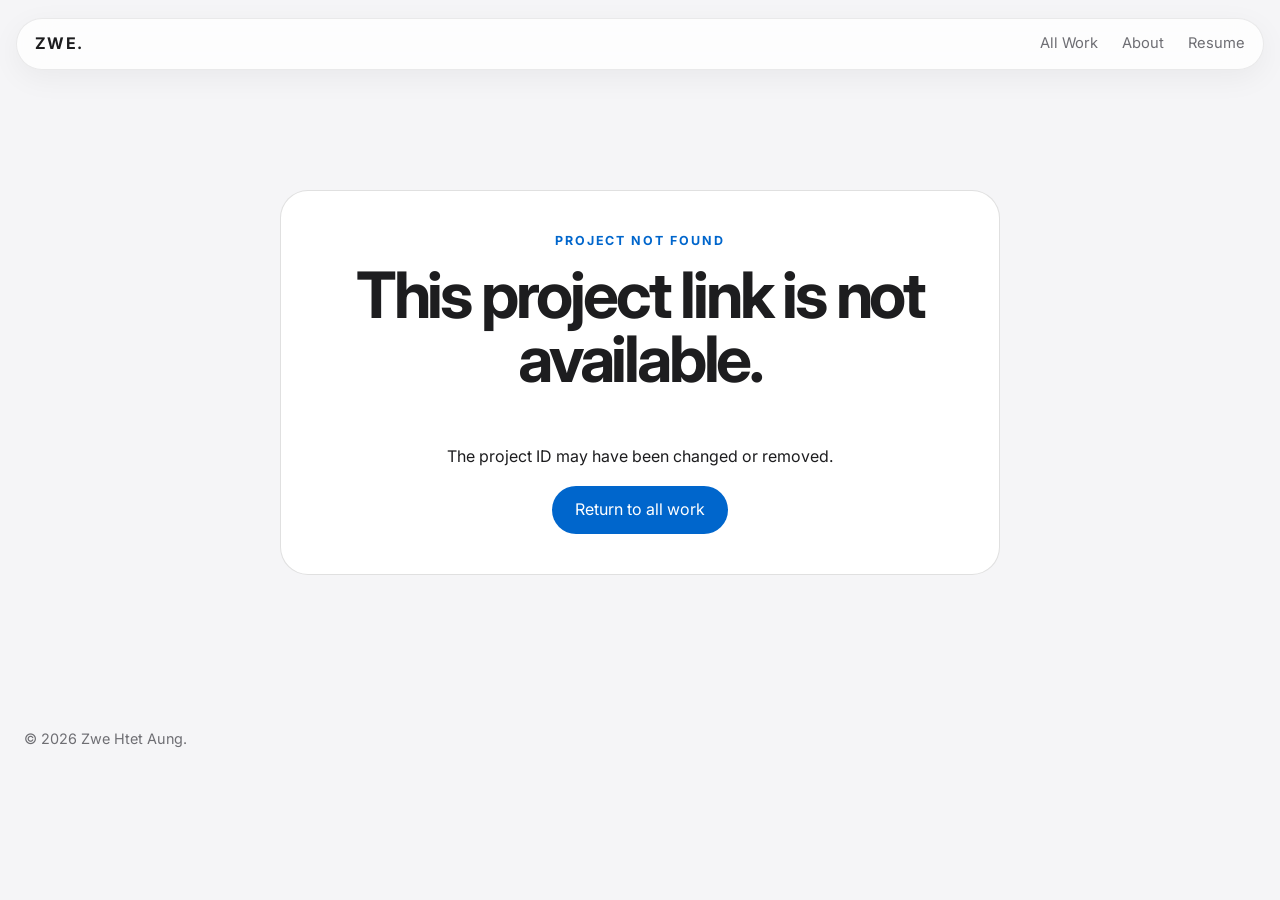
==== project.html @ 29a83908 "Polish portfolio motion and prepare GitHub Pages" ====
<!DOCTYPE html>
<html lang="en">
<head>
  <meta charset="UTF-8">
  <meta name="viewport" content="width=device-width, initial-scale=1.0">
  <meta name="description" content="Project case study by Zwe Htet Aung.">
  <title>Project | Zwe Htet Aung</title>
  <link rel="preconnect" href="https://fonts.googleapis.com">
  <link rel="preconnect" href="https://fonts.gstatic.com" crossorigin>
  <link href="https://fonts.googleapis.com/css2?family=Inter:wght@400;500;600;700&display=swap" rel="stylesheet">
  <link rel="stylesheet" href="styles.css">
  <link rel="stylesheet" href="motion.css">
  <link rel="icon" href="favicon.svg" type="image/svg+xml">
  <meta name="theme-color" content="#f5f5f7">
  <script src="projects.js" defer></script>
  <script src="project.js" defer></script>
  <script src="animations.js" defer></script>
</head>
<body class="page-enter">
  <a class="skip-link" href="#project-page">Skip to content</a>
  <header class="site-header">
    <a class="logo" href="index.html">ZWE.</a>
    <nav aria-label="Project navigation">
      <a href="index.html#work">All Work</a>
      <a href="index.html#about">About</a>
      <a href="assets/documents/Zwe-Htet-Aung-CV.pdf">Resume</a>
    </nav>
  </header>

  <main id="project-page">
    <section class="project-loading">
      <p>Loading project…</p>
      <noscript><p class="no-script">Please enable JavaScript to read this case study, or <a href="index.html">return to the portfolio</a>.</p></noscript>
    </section>
  </main>

  <dialog id="lightbox">
    <button class="lightbox-close" aria-label="Close image">×</button>
    <button class="lightbox-arrow previous" aria-label="Previous image">‹</button>
    <img id="lightbox-image" alt="">
    <button class="lightbox-arrow next" aria-label="Next image">›</button>
    <p id="lightbox-caption"></p>
  </dialog>

  <footer>
    <p>© <span id="year"></span> Zwe Htet Aung.</p>
  </footer>
</body>
</html>
---- styles.css ----
:root {
  --background: #050505;
  --surface: #101012;
  --surface-soft: #171719;
  --text: #f5f5f7;
  --muted: #a1a1a6;
  --line: rgba(255,255,255,.12);
  --accent: #2997ff;
  --max-width: 1180px;
  --radius: 28px;
}

* { box-sizing: border-box; }

html {
  scroll-behavior: smooth;
  color-scheme: dark;
}

body {
  margin: 0;
  background:
    radial-gradient(circle at 50% -10%, rgba(41,151,255,.16), transparent 34rem),
    var(--background);
  color: var(--text);
  font-family: Inter, -apple-system, BlinkMacSystemFont, "Segoe UI", sans-serif;
  line-height: 1.6;
}

a { color: inherit; text-decoration: none; }
img, video { display: block; width: 100%; }
button { font: inherit; }
strong { color: var(--text); }

.site-header {
  position: sticky;
  top: 0;
  z-index: 20;
  display: flex;
  justify-content: space-between;
  align-items: center;
  width: min(calc(100% - 40px), var(--max-width));
  margin: 18px auto 0;
  padding: 12px 18px;
  border: 1px solid var(--line);
  border-radius: 999px;
  background: rgba(12,12,14,.74);
  backdrop-filter: blur(18px);
}

.logo { font-weight: 700; letter-spacing: .08em; }
nav { display: flex; gap: 24px; }
nav a { color: var(--muted); font-size: .92rem; }
nav a:hover { color: var(--text); }

main, footer {
  width: min(calc(100% - 40px), var(--max-width));
  margin-inline: auto;
}

.hero {
  min-height: 88vh;
  display: grid;
  align-content: center;
  max-width: 1080px;
  padding: 80px 0;
}

.eyebrow {
  color: var(--accent);
  font-size: .78rem;
  font-weight: 700;
  letter-spacing: .16em;
}

h1, h2, h3, p { margin-top: 0; }

h1 {
  max-width: 1080px;
  margin-bottom: 28px;
  font-size: clamp(3rem, 8vw, 7.3rem);
  line-height: .94;
  letter-spacing: -.065em;
}

h2 {
  font-size: clamp(2.2rem, 5vw, 4.7rem);
  line-height: 1;
  letter-spacing: -.05em;
}

h3 {
  font-size: clamp(1.4rem, 2.5vw, 2rem);
  line-height: 1.15;
  letter-spacing: -.03em;
}

.hero-copy {
  max-width: 760px;
  color: var(--muted);
  font-size: clamp(1.05rem, 2vw, 1.35rem);
}

.hero-actions {
  display: flex;
  flex-wrap: wrap;
  gap: 12px;
  margin-top: 22px;
}

.button {
  display: inline-flex;
  justify-content: center;
  align-items: center;
  min-height: 48px;
  padding: 0 22px;
  border: 1px solid var(--line);
  border-radius: 999px;
  transition: transform .2s ease, background .2s ease;
}

.button:hover { transform: translateY(-2px); }
.primary { background: var(--accent); color: white; border-color: transparent; }
.secondary { background: rgba(255,255,255,.06); }

.section {
  padding: 110px 0;
  border-top: 1px solid var(--line);
}

.section-heading {
  max-width: 780px;
  margin-bottom: 40px;
}

.filter-bar {
  display: flex;
  flex-wrap: wrap;
  gap: 10px;
  margin-bottom: 28px;
}

.filter-button {
  padding: 9px 15px;
  color: var(--muted);
  border: 1px solid var(--line);
  border-radius: 999px;
  background: transparent;
  cursor: pointer;
}

.filter-button.active {
  color: white;
  background: var(--surface-soft);
}

.project-grid {
  display: grid;
  grid-template-columns: repeat(12, 1fr);
  gap: 20px;
}

.project-card {
  grid-column: span 6;
  overflow: hidden;
  border: 1px solid var(--line);
  border-radius: var(--radius);
  background: var(--surface);
  transition: transform .25s ease, border-color .25s ease;
}

.project-card:hover {
  transform: translateY(-6px);
  border-color: rgba(255,255,255,.3);
}

.project-card:nth-child(3n + 1) { grid-column: span 7; }
.project-card:nth-child(3n + 2) { grid-column: span 5; }

.card-image {
  aspect-ratio: 16 / 10;
  object-fit: cover;
  background: linear-gradient(135deg, #1f2835, #090a0c);
}

.card-content { padding: 24px; }
.card-meta { color: var(--accent); font-size: .78rem; font-weight: 600; }
.card-content h3 { margin: 6px 0 8px; }
.card-content p { color: var(--muted); margin-bottom: 0; }

.about {
  display: grid;
  grid-template-columns: 1fr 1fr;
  gap: 70px;
}

.about > p { color: var(--muted); font-size: 1.25rem; }
.contact { text-align: center; }
.contact h2 { max-width: 820px; margin-inline: auto; }
footer { padding: 32px 0 50px; color: var(--muted); font-size: .9rem; }

/* Project detail page */

.project-hero {
  min-height: 78vh;
  display: grid;
  align-content: end;
  padding: 90px 0 55px;
}

.project-hero h1 {
  max-width: 1000px;
  margin-bottom: 18px;
}

.project-subtitle {
  max-width: 760px;
  color: var(--muted);
  font-size: clamp(1.05rem, 2vw, 1.35rem);
}

.project-cover {
  width: 100%;
  max-height: 760px;
  object-fit: cover;
  border-radius: var(--radius);
  background: var(--surface);
}

.project-meta-grid {
  display: grid;
  grid-template-columns: repeat(4, 1fr);
  gap: 16px;
  padding: 32px 0 90px;
}

.meta-card {
  padding: 22px;
  border: 1px solid var(--line);
  border-radius: 20px;
  background: var(--surface);
}

.meta-label {
  display: block;
  margin-bottom: 7px;
  color: var(--muted);
  font-size: .78rem;
  text-transform: uppercase;
  letter-spacing: .1em;
}

.case-section {
  padding: 95px 0;
  border-top: 1px solid var(--line);
}

.two-column {
  display: grid;
  grid-template-columns: .8fr 1.2fr;
  gap: 80px;
}

.two-column .content {
  color: var(--muted);
  font-size: 1.15rem;
}

.contribution-list {
  display: grid;
  gap: 12px;
  padding: 0;
  list-style: none;
}

.contribution-list li {
  padding: 17px 18px;
  border: 1px solid var(--line);
  border-radius: 16px;
  background: var(--surface);
}

.story-grid {
  display: grid;
  grid-template-columns: repeat(3, 1fr);
  gap: 18px;
}

.story-card {
  padding: 25px;
  border: 1px solid var(--line);
  border-radius: 22px;
  background: var(--surface);
}

.story-card p { color: var(--muted); margin-bottom: 0; }

.gallery-grid {
  display: grid;
  grid-template-columns: repeat(3, minmax(0, 1fr));
  gap: 20px;
}

.gallery-item {
  position: relative;
  overflow: hidden;
  min-width: 0;
  padding: 0;
  border: 1px solid var(--line);
  border-radius: 22px;
  background: var(--surface);
  cursor: zoom-in;
  aspect-ratio: 4 / 3;
  text-align: left;
  box-shadow: 0 10px 28px rgba(0, 0, 0, .08);
}

.gallery-item::after {
  content: "";
  position: absolute;
  inset: 35% 0 0;
  background: linear-gradient(to bottom, transparent, rgba(0, 0, 0, .82));
  pointer-events: none;
}

.gallery-item img {
  width: 100%;
  height: 100%;
  object-fit: cover;
  transition: transform .45s ease, filter .45s ease;
}

.gallery-item:hover img {
  transform: scale(1.045);
  filter: saturate(1.05);
}

.gallery-caption {
  position: absolute;
  z-index: 2;
  left: 18px;
  right: 18px;
  bottom: 17px;
  color: #fff;
  font-size: 1rem;
  font-weight: 650;
  line-height: 1.3;
  text-align: left;
  text-shadow: 0 2px 14px rgba(0, 0, 0, .42);
}

.gallery-highlight {
  display: block;
  width: fit-content;
  margin-bottom: 7px;
  padding: 5px 9px;
  border-radius: 999px;
  background: rgba(255, 255, 255, .92);
  color: #111;
  font-size: .68rem;
  font-weight: 750;
  letter-spacing: .08em;
  text-transform: uppercase;
  text-shadow: none;
}

.video-grid {
  display: grid;
  grid-template-columns: repeat(2, 1fr);
  gap: 22px;
}

.video-card {
  overflow: hidden;
  border: 1px solid var(--line);
  border-radius: 22px;
  background: var(--surface);
}

.video-card video {
  aspect-ratio: 16 / 9;
  background: black;
}

.video-info { padding: 18px; }
.video-info p { color: var(--muted); margin-bottom: 0; }

.next-project {
  display: block;
  padding: 38px;
  border: 1px solid var(--line);
  border-radius: var(--radius);
  background: var(--surface);
  transition: transform .2s ease;
}

.next-project:hover { transform: translateY(-4px); }
.next-project p { color: var(--muted); margin-bottom: 8px; }

.project-loading {
  min-height: 75vh;
  display: grid;
  place-items: center;
  color: var(--muted);
}

#lightbox {
  width: min(calc(100% - 30px), 1200px);
  max-height: 94vh;
  padding: 0;
  color: var(--text);
  border: 1px solid var(--line);
  border-radius: 24px;
  background: #08080a;
}

#lightbox::backdrop {
  background: rgba(0,0,0,.9);
  backdrop-filter: blur(8px);
}

#lightbox-image {
  max-height: 82vh;
  object-fit: contain;
}

.lightbox-close,
.lightbox-arrow {
  position: absolute;
  z-index: 3;
  color: white;
  border: 1px solid var(--line);
  background: rgba(15,15,17,.8);
  cursor: pointer;
}

.lightbox-close {
  top: 14px;
  right: 14px;
  width: 43px;
  height: 43px;
  border-radius: 50%;
}

.lightbox-arrow {
  top: 50%;
  width: 46px;
  height: 60px;
  transform: translateY(-50%);
  border-radius: 15px;
  font-size: 2rem;
}

.lightbox-arrow.previous { left: 14px; }
.lightbox-arrow.next { right: 14px; }

#lightbox-caption {
  padding: 14px 20px;
  color: var(--muted);
  text-align: center;
  margin-bottom: 0;
}

.error-panel {
  margin: 120px auto;
  max-width: 720px;
  padding: 40px;
  text-align: center;
  border: 1px solid var(--line);
  border-radius: var(--radius);
  background: var(--surface);
}

@media (max-width: 800px) {
  nav { gap: 14px; }
  nav a:nth-child(2) { display: none; }

  .project-card,
  .project-card:nth-child(3n + 1),
  .project-card:nth-child(3n + 2),
  .gallery-item,
  .gallery-item:nth-child(3n + 1),
  .gallery-item:nth-child(3n + 2) {
    grid-column: 1 / -1;
  }

  .about,
  .two-column,
  .video-grid {
    grid-template-columns: 1fr;
    gap: 25px;
  }

  .gallery-grid {
    grid-template-columns: repeat(2, minmax(0, 1fr));
  }

  .project-meta-grid {
    grid-template-columns: repeat(2, 1fr);
  }

  .story-grid {
    grid-template-columns: 1fr;
  }

  .section,
  .case-section {
    padding: 75px 0;
  }
}

@media (max-width: 520px) {
  main, footer {
    width: min(calc(100% - 24px), var(--max-width));
  }

  .site-header {
    width: calc(100% - 24px);
  }

  nav a:nth-child(3) { display: none; }

  h1 { font-size: clamp(3rem, 15vw, 5rem); }

  .project-meta-grid {
    grid-template-columns: 1fr;
  }

  .gallery-grid {
    grid-template-columns: 1fr;
  }
}

@media (prefers-reduced-motion: reduce) {
  * {
    scroll-behavior: auto !important;
    transition: none !important;
  }
}


/* Version 3 — motion, depth and unfinished-media states */
body.page-enter {
  opacity: 0;
  transform: translateY(8px);
}

body.page-enter.page-ready {
  opacity: 1;
  transform: none;
  transition: opacity .55s ease, transform .55s cubic-bezier(.22,1,.36,1);
}

body.page-leave {
  opacity: 0;
  transform: translateY(-6px);
  transition: opacity .22s ease, transform .22s ease;
}

.reveal-ready {
  opacity: 0;
  transform: translateY(34px);
  transition:
    opacity .75s ease,
    transform .85s cubic-bezier(.22,1,.36,1);
}

.reveal-ready.is-visible {
  opacity: 1;
  transform: none;
}

.reveal-stagger > * {
  opacity: 0;
  transform: translateY(26px);
  transition:
    opacity .65s ease,
    transform .75s cubic-bezier(.22,1,.36,1);
}

.reveal-stagger.is-visible > * {
  opacity: 1;
  transform: none;
}

.reveal-stagger.is-visible > *:nth-child(2) { transition-delay: .07s; }
.reveal-stagger.is-visible > *:nth-child(3) { transition-delay: .14s; }
.reveal-stagger.is-visible > *:nth-child(4) { transition-delay: .21s; }
.reveal-stagger.is-visible > *:nth-child(5) { transition-delay: .28s; }
.reveal-stagger.is-visible > *:nth-child(6) { transition-delay: .35s; }

.project-card.tilt-card {
  --rotate-x: 0deg;
  --rotate-y: 0deg;
  transform: perspective(1100px) rotateX(var(--rotate-x)) rotateY(var(--rotate-y));
  transform-style: preserve-3d;
  will-change: transform;
}

.project-card.tilt-card:hover {
  transform: perspective(1100px) translateY(-7px) rotateX(var(--rotate-x)) rotateY(var(--rotate-y));
}

.project-card .card-content {
  transform: translateZ(18px);
}

.card-media {
  position: relative;
  min-height: 220px;
  overflow: hidden;
  background:
    radial-gradient(circle at 25% 20%, rgba(41,151,255,.22), transparent 38%),
    linear-gradient(135deg, #1b1e24, #0b0b0d);
}

.card-media::after,
.gallery-item.missing-media::after,
.project-page-media-placeholder::after {
  content: attr(data-placeholder);
  position: absolute;
  inset: 0;
  display: grid;
  place-items: center;
  padding: 20px;
  color: var(--muted);
  font-size: .86rem;
  letter-spacing: .08em;
  text-transform: uppercase;
}

.card-media:not(.missing-media)::after { display: none; }
.card-media.missing-media::before {
  content: "ZWE.";
  position: absolute;
  left: 24px;
  bottom: 18px;
  color: rgba(255,255,255,.18);
  font-size: 2rem;
  font-weight: 700;
  letter-spacing: .08em;
}

.gallery-item { position: relative; min-height: 240px; }
.gallery-item.missing-media::after { content: "Project media coming soon"; }
.gallery-item.missing-media .gallery-caption { position: absolute; bottom: 0; z-index: 2; }

.project-cover {
  min-height: 420px;
  background:
    radial-gradient(circle at 35% 30%, rgba(41,151,255,.2), transparent 35%),
    linear-gradient(135deg, #1b1e24, #09090b);
}

.site-header {
  transition: background .25s ease, border-color .25s ease, transform .25s ease;
}

.site-header:hover {
  background: rgba(18,18,21,.88);
  border-color: rgba(255,255,255,.2);
}

.button {
  position: relative;
  overflow: hidden;
}

.button::after {
  content: "";
  position: absolute;
  inset: 0;
  background: linear-gradient(105deg, transparent 20%, rgba(255,255,255,.18), transparent 80%);
  transform: translateX(-130%);
  transition: transform .65s ease;
}

.button:hover::after { transform: translateX(130%); }

@media (prefers-reduced-motion: reduce) {
  body.page-enter,
  body.page-enter.page-ready,
  body.page-leave,
  .reveal-ready,
  .reveal-stagger > * {
    opacity: 1 !important;
    transform: none !important;
    transition: none !important;
  }
}

/* ===== Version 4: white editorial theme and edge-to-edge project rail ===== */
:root {
  --background: #f5f5f7;
  --surface: #ffffff;
  --surface-soft: #ececf0;
  --text: #1d1d1f;
  --muted: #6e6e73;
  --line: rgba(0, 0, 0, .12);
  --accent: #0066cc;
  --shadow: 0 18px 55px rgba(0, 0, 0, .10);
  --max-width: 1280px;
}

html { color-scheme: light; }

body {
  background: var(--background);
  color: var(--text);
}

strong { color: var(--text); }

.site-header {
  width: min(calc(100% - 32px), 1440px);
  border-color: rgba(0,0,0,.08);
  background: rgba(255,255,255,.78);
  box-shadow: 0 8px 30px rgba(0,0,0,.05);
}

nav a { color: var(--muted); }
nav a:hover { color: var(--text); }

main, footer { width: min(calc(100% - 48px), var(--max-width)); }

.hero-split {
  max-width: none;
  grid-template-columns: minmax(0, 1.45fr) minmax(280px, .55fr);
  align-items: center;
  gap: clamp(40px, 7vw, 110px);
  min-height: 84vh;
}

.hero-content h1 {
  max-width: 920px;
  font-size: clamp(3.3rem, 7vw, 7.7rem);
}

.portrait-card {
  position: relative;
  min-height: 560px;
  overflow: hidden;
  border-radius: 34px;
  background: linear-gradient(145deg, #e1e1e6, #fafafa);
  box-shadow: var(--shadow);
}

.portrait-card img {
  width: 100%;
  height: 100%;
  min-height: 560px;
  object-fit: cover;
}

.portrait-card.missing-media::before {
  content: "YOUR PHOTO";
  position: absolute;
  inset: 0;
  display: grid;
  place-items: center;
  color: #98989d;
  font-size: .8rem;
  font-weight: 700;
  letter-spacing: .18em;
}

.portrait-label {
  position: absolute;
  left: 18px;
  right: 18px;
  bottom: 18px;
  display: grid;
  padding: 16px 18px;
  border: 1px solid rgba(255,255,255,.55);
  border-radius: 18px;
  color: #fff;
  background: rgba(25,25,27,.48);
  backdrop-filter: blur(18px);
}

.portrait-label span { color: rgba(255,255,255,.76); font-size: .88rem; }

.button.secondary { background: #fff; }

#work {
  width: 100vw;
  margin-left: calc(50% - 50vw);
  padding-inline: clamp(18px, 3vw, 48px);
  overflow: hidden;
}

#work .section-heading,
#work .project-toolbar {
  width: min(100%, 1440px);
  margin-inline: auto;
}

.project-toolbar {
  display: flex;
  justify-content: space-between;
  align-items: flex-end;
  gap: 20px;
  margin-bottom: 26px;
}

.filter-bar { margin-bottom: 0; }

.filter-button {
  color: var(--muted);
  border-color: var(--line);
  background: rgba(255,255,255,.7);
}

.filter-button.active {
  color: #fff;
  background: var(--text);
}

.slider-controls { display: flex; gap: 8px; }
.slider-controls button {
  width: 46px;
  height: 46px;
  border: 1px solid var(--line);
  border-radius: 50%;
  color: var(--text);
  background: #fff;
  cursor: pointer;
  transition: transform .2s ease, background .2s ease;
}
.slider-controls button:hover { transform: scale(1.06); background: #ececf0; }

.project-rail {
  display: grid;
  grid-auto-flow: column;
  grid-auto-columns: clamp(310px, 31vw, 520px);
  gap: clamp(14px, 1.6vw, 26px);
  overflow-x: auto;
  overscroll-behavior-inline: contain;
  scroll-snap-type: inline mandatory;
  scrollbar-width: none;
  cursor: default;
  padding: 8px max(0px, calc((100vw - 1440px) / 2)) 50px;
}

.project-rail::-webkit-scrollbar { display: none; }

.project-card,
.project-card:nth-child(3n + 1),
.project-card:nth-child(3n + 2) {
  grid-column: auto;
  scroll-snap-align: start;
  border: 0;
  border-radius: 28px;
  background: #fff;
  box-shadow: 0 12px 35px rgba(0,0,0,.07);
  transform: none;
}

.project-card:hover {
  transform: translateY(-8px);
  border-color: transparent;
  box-shadow: 0 24px 60px rgba(0,0,0,.14);
}

.card-media { overflow: hidden; background: #e8e8ed; }
.card-image {
  aspect-ratio: 4 / 3;
  background: #e8e8ed;
  transition: transform .65s cubic-bezier(.2,.7,.2,1);
}

.project-card:hover .card-image { transform: scale(1.06) translateX(1.5%); }

.card-content { padding: 26px 26px 30px; }
.card-topline { display: flex; justify-content: space-between; gap: 16px; }
.card-number { color: #a1a1a6; font-size: .78rem; }
.card-content h3 { font-size: clamp(1.7rem, 2.4vw, 2.55rem); }
.card-link { display: inline-block; margin-top: 18px; color: var(--accent); font-weight: 600; }

.meta-card,
.story-card,
.contribution-list li,
.video-card,
.next-project,
.error-panel { background: #fff; }

.project-cover { background: #e8e8ed; }

#lightbox { background: #fff; color: var(--text); }
#lightbox::backdrop { background: rgba(245,245,247,.92); }
.lightbox-close, .lightbox-arrow { color: var(--text); background: rgba(255,255,255,.88); }

@media (max-width: 900px) {
  .hero-split { grid-template-columns: 1fr; padding-top: 95px; }
  .portrait-card, .portrait-card img { min-height: 500px; }
}

@media (max-width: 620px) {
  main, footer { width: min(calc(100% - 28px), var(--max-width)); }
  .site-header { width: calc(100% - 20px); }
  .project-toolbar { align-items: flex-start; flex-direction: column; }
  .slider-controls { display: none; }
  .project-rail { grid-auto-columns: 86vw; padding-left: 0; padding-right: 0; }
  .portrait-card, .portrait-card img { min-height: 430px; }
}

/* ===== Version 4.1: infinite auto-moving project carousel ===== */
.project-rail {
  overscroll-behavior-inline: contain;
  scrollbar-width: none;
}

.project-rail .project-card,
.project-rail .card-image {
  -webkit-user-drag: none;
  user-select: none;
}



/* ===== Version 4.2: centered peek layout, clickable cards and timer bar ===== */
.project-rail {
  /* Three card-widths fit across the viewport: half previous + two full + half next. */
  grid-auto-columns: calc((100vw - clamp(42px, 5vw, 82px)) / 3);
  scroll-snap-type: none;
  padding-inline: 0;
  touch-action: pan-y;
}


.carousel-progress {
  width: min(100%, 1440px);
  height: 3px;
  margin: 4px auto 0;
  overflow: hidden;
  border-radius: 999px;
  background: rgba(0, 0, 0, .10);
}

.carousel-progress span {
  display: block;
  width: 100%;
  height: 100%;
  border-radius: inherit;
  background: var(--text);
  transform: scaleX(0);
  transform-origin: left center;
}

.carousel-progress span.running {
  animation: carouselTimer 2400ms linear infinite;
}

@keyframes carouselTimer {
  from { transform: scaleX(0); }
  to { transform: scaleX(1); }
}

@media (max-width: 900px) {
  .project-rail {
    grid-auto-columns: 74vw;
  }
}

@media (max-width: 620px) {
  .project-rail {
    grid-auto-columns: 86vw;
  }

  .carousel-progress {
    margin-top: 2px;
  }
}

@media (prefers-reduced-motion: reduce) {
  .carousel-progress span.running {
    animation: none;
    transform: scaleX(1);
  }
}

/* ===== Version 4.3: reliable links, smaller cards, clean category results ===== */
.project-rail {
  grid-auto-columns: clamp(280px, 27vw, 430px);
}

.project-card .card-image {
  aspect-ratio: 16 / 11;
}

.card-content {
  padding: 21px 22px 24px;
}

.card-content h3 {
  font-size: clamp(1.45rem, 2vw, 2.1rem);
}

.card-content p {
  font-size: .94rem;
}

.project-rail.single-project {
  display: flex;
  justify-content: center;
  overflow: visible;
  cursor: default;
  padding-bottom: 42px;
}

.project-rail.single-project .project-card {
  flex: 0 1 430px;
  width: min(100%, 430px);
}

.project-rail.single-project + .carousel-progress span {
  animation: none;
  transform: scaleX(0);
}

@media (max-width: 900px) {
  .project-rail {
    grid-auto-columns: 68vw;
  }
}

@media (max-width: 620px) {
  .project-rail {
    grid-auto-columns: 82vw;
  }

  .project-rail.single-project .project-card {
    flex-basis: 82vw;
  }
}

/* ===== Version 4.4: click-first carousel ===== */
.project-card { cursor: pointer; }
.project-rail { cursor: default; }

/* ===== Version 5: project-page media storytelling ===== */
.section-intro {
  max-width: 700px;
  color: var(--muted);
  font-size: 1.05rem;
}

.comparison {
  position: relative;
  width: 100%;
  aspect-ratio: 16 / 9;
  overflow: hidden;
  border-radius: 28px;
  background: #e8e8ed;
  box-shadow: 0 18px 50px rgba(0,0,0,.09);
  user-select: none;
}

.comparison-image {
  width: 100%;
  height: 100%;
  object-fit: cover;
}

.comparison-after {
  position: absolute;
  inset: 0;
}

.comparison-before {
  position: absolute;
  inset: 0 auto 0 0;
  overflow: hidden;
  border-right: 2px solid rgba(255,255,255,.95);
}

.comparison-before .comparison-image {
  width: 100vw;
  max-width: min(calc(100vw - 40px), var(--max-width));
}

.comparison-range {
  position: absolute;
  inset: 0;
  width: 100%;
  height: 100%;
  margin: 0;
  opacity: 0;
  cursor: ew-resize;
}

.comparison-handle {
  position: absolute;
  top: 50%;
  width: 52px;
  height: 52px;
  display: grid;
  place-items: center;
  transform: translate(-50%, -50%);
  border: 2px solid #fff;
  border-radius: 50%;
  color: #111;
  background: rgba(255,255,255,.92);
  box-shadow: 0 8px 26px rgba(0,0,0,.18);
  pointer-events: none;
  font-size: 1.2rem;
}

.comparison-label {
  position: absolute;
  top: 18px;
  padding: 8px 12px;
  border-radius: 999px;
  color: #111;
  background: rgba(255,255,255,.86);
  backdrop-filter: blur(12px);
  font-size: .82rem;
  font-weight: 600;
  pointer-events: none;
}

.label-before { left: 18px; }
.label-after { right: 18px; }

.video-frame {
  position: relative;
  aspect-ratio: 16 / 9;
  overflow: hidden;
  background: #000;
}

.video-frame iframe {
  position: absolute;
  inset: 0;
  width: 100%;
  height: 100%;
  border: 0;
}

@media (max-width: 620px) {
  .comparison { border-radius: 20px; }
  .comparison-handle { width: 44px; height: 44px; }
  .comparison-label { top: 12px; }
  .label-before { left: 12px; }
  .label-after { right: 12px; }
}

/* ===== Version 6: touch swipe + replayable reveal animation ===== */
@media (pointer: coarse) {
  .project-rail {
    touch-action: pan-y pinch-zoom;
  }
}

/* Keep repeated reveals subtle and smooth. */
.reveal-ready {
  will-change: opacity, transform;
}

/* Version 7: career timeline, capabilities and premium polish */
.section-intro {
  max-width: 720px;
  color: var(--muted);
  font-size: clamp(1.02rem, 1.8vw, 1.24rem);
}

.journey-section {
  overflow: hidden;
}

.timeline-heading {
  margin-bottom: 70px;
}

.career-timeline {
  position: relative;
  max-width: 1050px;
  margin: 0 auto;
  padding: 20px 0;
}

.career-timeline::before {
  content: "";
  position: absolute;
  top: 0;
  bottom: 0;
  left: 50%;
  width: 1px;
  background: linear-gradient(to bottom, transparent, var(--line) 7%, var(--line) 93%, transparent);
}

.timeline-item {
  position: relative;
  display: grid;
  grid-template-columns: 1fr 90px 1fr;
  align-items: center;
  min-height: 220px;
  margin-bottom: 42px;
}

.timeline-year {
  color: var(--muted);
  font-size: clamp(2.2rem, 5vw, 5rem);
  font-weight: 600;
  letter-spacing: -.06em;
}

.timeline-left .timeline-year,
.timeline-right .timeline-card {
  text-align: right;
}

.timeline-right .timeline-year,
.timeline-left .timeline-card {
  grid-column: 3;
}

.timeline-left .timeline-year { grid-column: 1; }
.timeline-right .timeline-year { grid-column: 3; text-align: left; }
.timeline-right .timeline-card { grid-column: 1; grid-row: 1; }

.timeline-marker {
  position: absolute;
  left: 50%;
  top: 50%;
  width: 17px;
  height: 17px;
  border: 4px solid var(--background);
  border-radius: 50%;
  background: var(--accent);
  box-shadow: 0 0 0 1px rgba(0,113,227,.25), 0 0 0 10px rgba(0,113,227,.07);
  transform: translate(-50%, -50%);
}

.timeline-card {
  padding: 28px;
  border: 1px solid var(--line);
  border-radius: 26px;
  background: rgba(255,255,255,.78);
  box-shadow: 0 18px 50px rgba(0,0,0,.055);
  backdrop-filter: blur(16px);
}

.timeline-card h3 {
  margin: 7px 0 12px;
}

.timeline-card p {
  margin-bottom: 0;
  color: var(--muted);
}

.timeline-company {
  color: var(--accent);
  font-size: .8rem;
  font-weight: 700;
  letter-spacing: .1em;
  text-transform: uppercase;
}

.timeline-future .timeline-card {
  background: linear-gradient(135deg, rgba(0,113,227,.08), rgba(255,255,255,.9));
}

.stats-grid {
  display: grid;
  grid-template-columns: repeat(4, 1fr);
  gap: 16px;
  margin-bottom: 26px;
}

.stat-card {
  min-height: 180px;
  display: flex;
  flex-direction: column;
  justify-content: space-between;
  padding: 25px;
  border: 1px solid var(--line);
  border-radius: 24px;
  background: #f5f5f7;
}

.stat-card strong {
  font-size: clamp(3rem, 6vw, 5.5rem);
  line-height: .9;
  letter-spacing: -.07em;
}

.stat-card span {
  max-width: 180px;
  color: var(--muted);
}

.skills-grid {
  display: grid;
  grid-template-columns: repeat(2, 1fr);
  gap: 20px;
}

.skill-card {
  position: relative;
  min-height: 340px;
  display: flex;
  flex-direction: column;
  padding: 32px;
  overflow: hidden;
  border: 1px solid var(--line);
  border-radius: 30px;
  background: white;
  box-shadow: 0 18px 52px rgba(0,0,0,.05);
  transition: transform .28s ease, box-shadow .28s ease;
}

.skill-card:hover {
  transform: translateY(-6px);
  box-shadow: 0 28px 72px rgba(0,0,0,.09);
}

.skill-card::after {
  content: "";
  position: absolute;
  right: -90px;
  bottom: -100px;
  width: 240px;
  height: 240px;
  border-radius: 50%;
  background: radial-gradient(circle, rgba(0,113,227,.11), transparent 68%);
  pointer-events: none;
}

.skill-index {
  color: var(--accent);
  font-size: .82rem;
  font-weight: 700;
  letter-spacing: .1em;
}

.skill-card h3 {
  margin: 38px 0 14px;
  font-size: clamp(1.8rem, 3vw, 3rem);
}

.skill-card p {
  max-width: 520px;
  color: var(--muted);
  font-size: 1.05rem;
}

.skill-tags {
  display: flex;
  flex-wrap: wrap;
  gap: 8px;
  margin-top: auto;
  padding-top: 28px;
}

.skill-tags span {
  padding: 7px 11px;
  border: 1px solid var(--line);
  border-radius: 999px;
  color: #4a4a4f;
  background: #f7f7f8;
  font-size: .83rem;
}

/* Directional timeline entrance animations */
.timeline-left.reveal-ready:not(.is-visible) {
  transform: translateX(-48px) translateY(18px);
}

.timeline-right.reveal-ready:not(.is-visible) {
  transform: translateX(48px) translateY(18px);
}

.timeline-item.is-visible {
  transform: translateX(0) translateY(0);
}

@media (max-width: 900px) {
  .stats-grid { grid-template-columns: repeat(2, 1fr); }
  .career-timeline { padding-left: 35px; }
  .career-timeline::before { left: 15px; }
  .timeline-item {
    display: block;
    min-height: 0;
    margin-bottom: 34px;
  }
  .timeline-marker { left: 15px; top: 34px; }
  .timeline-year,
  .timeline-left .timeline-year,
  .timeline-right .timeline-year {
    margin: 0 0 12px 28px;
    text-align: left;
    font-size: 2.4rem;
  }
  .timeline-card,
  .timeline-left .timeline-card,
  .timeline-right .timeline-card {
    margin-left: 28px;
    text-align: left;
  }
}

@media (max-width: 680px) {
  .skills-grid,
  .stats-grid { grid-template-columns: 1fr; }
  .stat-card { min-height: 145px; }
  .skill-card { min-height: 300px; padding: 25px; }
}

/* ===== Version 7.1: Apple-style carousel dot indicators ===== */
.carousel-progress {
  display: none !important;
}

.carousel-indicators {
  display: flex;
  align-items: center;
  justify-content: center;
  gap: 14px;
  min-height: 34px;
  margin: 18px auto 0;
  padding: 0 20px;
}

.carousel-indicators[hidden] {
  display: none;
}

.carousel-dot {
  position: relative;
  width: 10px;
  height: 10px;
  flex: 0 0 auto;
  padding: 0;
  overflow: hidden;
  border: 0;
  border-radius: 999px;
  background: #a1a1a6;
  cursor: pointer;
  transition:
    width .35s cubic-bezier(.22,.61,.36,1),
    background-color .25s ease,
    transform .2s ease;
}

.carousel-dot:hover {
  transform: scale(1.16);
  background: #737378;
}

.carousel-dot.active {
  width: 32px;
  background: #d2d2d7;
  transform: none;
}

.carousel-dot.active span {
  position: absolute;
  inset: 0;
  border-radius: inherit;
  background: #1d1d1f;
  transform: scaleX(1);
  transform-origin: left center;
}

.carousel-dot.active.timing span {
  animation: dotTimer 2400ms linear forwards;
}

@keyframes dotTimer {
  from { transform: scaleX(0); }
  to { transform: scaleX(1); }
}

.carousel-dot:focus-visible {
  outline: 3px solid rgba(0,113,227,.28);
  outline-offset: 5px;
}

@media (max-width: 620px) {
  .carousel-indicators {
    gap: 11px;
    margin-top: 14px;
  }

  .carousel-dot {
    width: 9px;
    height: 9px;
  }

  .carousel-dot.active {
    width: 28px;
  }
}

@media (prefers-reduced-motion: reduce) {
  .carousel-dot,
  .carousel-dot.active span {
    transition: none;
    animation: none !important;
  }
}


/* ===== Version 7.3: Software logo skill cards ===== */
.software-grid {
  display: grid;
  grid-template-columns: repeat(4, minmax(0, 1fr));
  gap: 10px;
  margin-top: auto;
  padding-top: 28px;
}

.software-item {
  min-width: 0;
  display: flex;
  flex-direction: column;
  align-items: center;
  justify-content: center;
  gap: 9px;
  min-height: 96px;
  padding: 13px 8px;
  border: 1px solid var(--line);
  border-radius: 18px;
  background: #f7f7f8;
  transition: transform .22s ease, background .22s ease, box-shadow .22s ease;
}

.software-item:hover {
  transform: translateY(-3px);
  background: #fff;
  box-shadow: 0 10px 25px rgba(0,0,0,.07);
}

.software-item img {
  width: 38px;
  height: 38px;
  object-fit: contain;
  flex: 0 0 auto;
}

.software-item span {
  max-width: 100%;
  color: #3f3f43;
  font-size: .76rem;
  font-weight: 600;
  line-height: 1.2;
  text-align: center;
}

@media (max-width: 1050px) {
  .software-grid { grid-template-columns: repeat(2, minmax(0, 1fr)); }
}

@media (max-width: 680px) {
  .software-grid { grid-template-columns: repeat(2, minmax(0, 1fr)); gap: 8px; }
  .software-item { min-height: 86px; }
  .software-item img { width: 34px; height: 34px; }
}
---- motion.css ----
/* Content remains readable when JavaScript or animation is unavailable. */
:root { --motion-ease: cubic-bezier(.22, 1, .36, 1); }
html { scroll-padding-top: 100px; }
body.page-enter, body.page-enter.page-ready, body.page-leave {
  opacity: 1; transform: none; transition: none;
}
.reveal-ready, .reveal-stagger > * { opacity: 1; transform: none; will-change: auto; }
.reveal-stagger.is-visible > * { transition-delay: 0s; }
.motion-enabled .motion-reveal {
  opacity: 0;
  transform: translateY(24px);
  transition: opacity .7s ease var(--reveal-delay, 0ms),
    transform .85s var(--motion-ease) var(--reveal-delay, 0ms), box-shadow .3s ease;
}
.motion-enabled .motion-reveal.is-visible,
.motion-enabled .motion-reveal:focus-within { opacity: 1; transform: none; }
.motion-enabled .portrait-card.motion-reveal { --reveal-delay: 160ms; }
.reading-progress {
  position: fixed; z-index: 100; top: 0; left: 0; width: 100%; height: 2px;
  background: var(--accent); transform: scaleX(0); transform-origin: left; pointer-events: none;
}
.site-header {
  top: 12px;
  transition: background .35s ease, box-shadow .35s ease, border-color .35s ease;
}
.site-header:hover, .site-header.is-scrolled {
  background: rgba(255,255,255,.92); border-color: rgba(0,0,0,.1);
  box-shadow: 0 8px 32px rgba(0,0,0,.08);
}
nav a { position: relative; transition: color .2s ease; }
nav a::after {
  content: ''; position: absolute; height: 2px; left: 0; right: 0; bottom: -6px;
  border-radius: 2px; background: var(--accent); transform: scaleX(0);
  transform-origin: left; transition: transform .3s var(--motion-ease);
}
nav a:hover::after, nav a[aria-current]::after { transform: scaleX(1); }
nav a[aria-current] { color: var(--text); }
.hero-split { position: relative; isolation: isolate; }
.hero-split::before {
  content: ''; position: absolute; z-index: -1; inset: 0 -12px;
  background: radial-gradient(ellipse at 78% 40%, rgba(125,184,226,.15), transparent 55%);
  pointer-events: none;
}
.hero-content h1 { text-wrap: balance; }
.portrait-card { aspect-ratio: 3 / 4; min-height: 0; }
.portrait-card img { height: 100%; min-height: 0; object-fit: cover; }
.portrait-label strong { color: white; }
.scroll-cue {
  display: inline-flex; align-items: center; gap: 12px; width: fit-content; margin-top: 34px;
  color: var(--muted); font-size: .76rem; letter-spacing: .09em; text-transform: uppercase;
}
.scroll-cue span {
  display: grid; place-items: center; height: 28px; width: 28px;
  border: 1px solid var(--line); border-radius: 50%; transition: transform .3s var(--motion-ease);
}
.scroll-cue:hover span { transform: translateY(3px); }
.button { transition: transform .3s var(--motion-ease), box-shadow .3s ease, background .2s ease; }
.button.primary:hover { box-shadow: 0 8px 24px rgba(0,102,204,.2); }
.project-rail {
  position: relative; touch-action: auto; scroll-snap-type: x proximity; scroll-behavior: auto;
}
.project-rail .project-card { scroll-snap-align: start; user-select: auto; }
.project-card .card-media { aspect-ratio: 16 / 11; min-height: 0; }
.project-card .card-image { height: 100%; object-fit: cover; }
.project-card .card-content { transform: none; }
.card-media.missing-media {
  background: radial-gradient(ellipse at 20% 15%, #d7e8f6, transparent 65%), linear-gradient(135deg, #edf2f6, #e3e6ee);
}
.card-media.missing-media::before { color: #90a2b4; }
.card-media.missing-media::after { color: #5d6c7c; }
.slider-controls button:disabled { opacity: .35; cursor: default; transform: none; }
.carousel-indicators { gap: 4px; }
.carousel-dot, .carousel-dot.active {
  width: 32px; height: 32px; background: transparent;
  display: grid; place-items: center; overflow: visible;
}
.carousel-dot:hover { background: transparent; transform: none; }
.carousel-dot span, .carousel-dot.active span {
  position: static; display: block; width: 7px; height: 7px; border-radius: 20px;
  background: #a1a1a6; transition: width .3s var(--motion-ease), background .3s ease;
}
.carousel-dot.active span { width: 24px; background: var(--text); }
.carousel-dot:hover span { background: var(--text); }
:focus-visible { outline: 3px solid var(--accent); outline-offset: 5px; }
.comparison:focus-within { outline: 3px solid var(--accent); outline-offset: 5px; }
.skip-link {
  position: fixed; z-index: 101; top: 16px; left: 16px; padding: 10px 18px;
  background: white; border-radius: 12px; transform: translateY(-160%);
}
.skip-link:focus { transform: none; }
.no-script { padding: 20px; border: 1px solid var(--line); border-radius: 16px; }
@media (hover: hover) and (pointer: fine) {
  .motion-enabled .project-card.is-visible:hover,
  .motion-enabled .skill-card.is-visible:hover { transform: translateY(-4px); transition-delay: 0s; }
  .project-card:hover .card-image { transform: scale(1.025); }
}
@media (max-width: 900px) {
  .hero-split { padding-top: 64px; gap: 42px; }
  .portrait-card { width: min(100%, 440px); min-height: 0; }
  .portrait-card img { min-height: 0; }
}
@media (max-width: 620px) {
  .site-header { padding: 12px 14px; }
  .site-header nav { gap: 12px; }
  .site-header nav a { font-size: .76rem; }
  .hero-content h1 { font-size: clamp(2.65rem, 10.8vw, 4.5rem); }
  .hero-content .eyebrow { font-size: .64rem; letter-spacing: .1em; }
  .hero-split { padding-top: 56px; }
  .slider-controls { display: flex; }
  .project-toolbar { gap: 18px; }
  .slider-controls button { width: 40px; height: 40px; }
}
/* Native transitions preserve normal links, modifiers and browser Back. */
@view-transition { navigation: auto; }
::view-transition-old(root) { animation-duration: .18s; }
::view-transition-new(root) { animation-duration: .24s; }
@media (prefers-reduced-motion: reduce) {
  html { scroll-behavior: auto; }
  *, *::before, *::after { animation: none !important; transition: none !important; }
  .motion-enabled .motion-reveal { opacity: 1; transform: none; }
  .project-card:hover, .skill-card:hover, .button:hover, .software-item:hover,
  .next-project:hover, .project-card:hover .card-image, .gallery-item:hover img,
  .scroll-cue:hover span { transform: none; }
  @view-transition { navigation: none; }
}
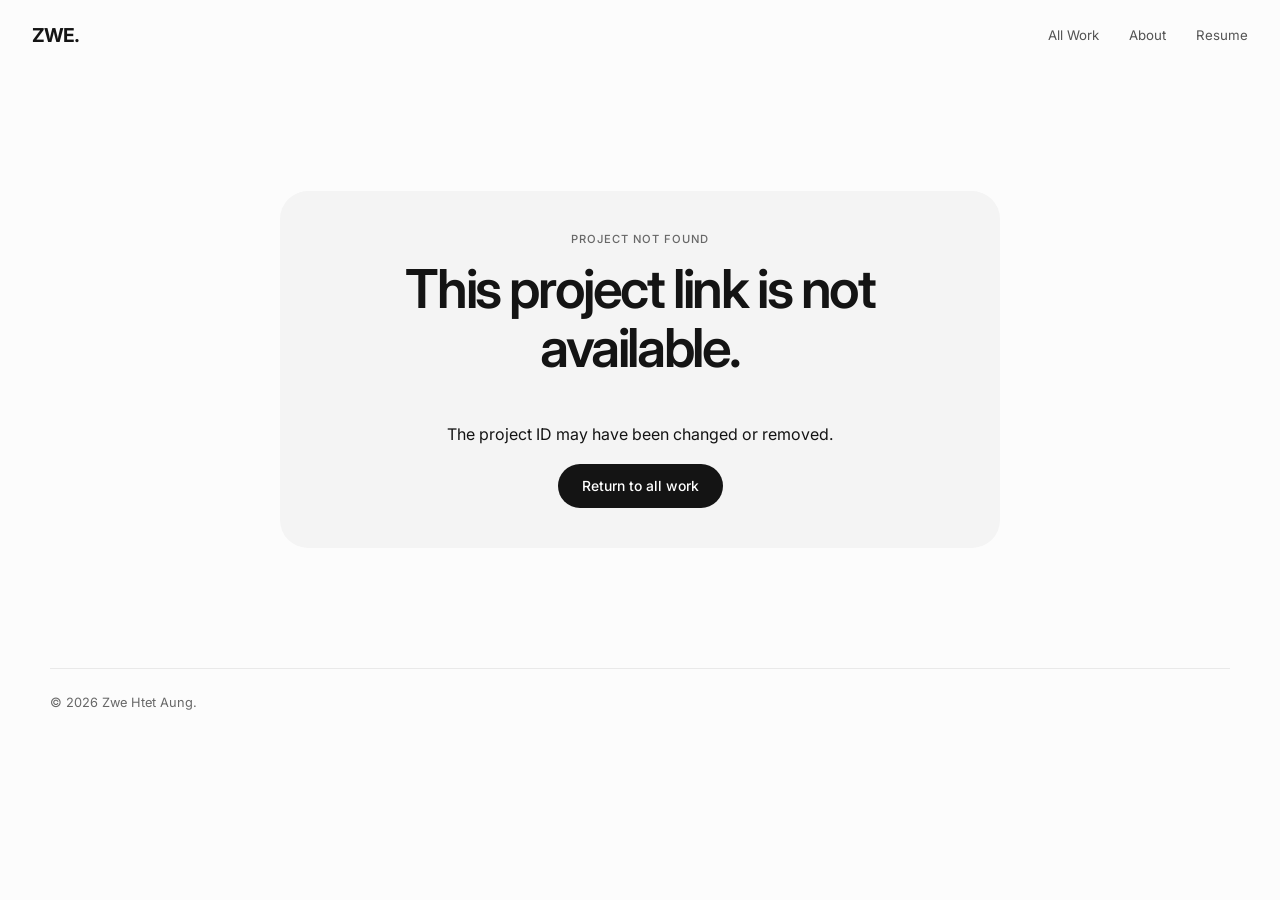
==== commit 6df70050: "Refresh portfolio with centered headline and interactive showcase" ====
--- a/project.html
+++ b/project.html
@@ -9,12 +9,14 @@
   <link rel="preconnect" href="https://fonts.gstatic.com" crossorigin>
   <link href="https://fonts.googleapis.com/css2?family=Inter:wght@400;500;600;700&display=swap" rel="stylesheet">
   <link rel="stylesheet" href="styles.css">
-  <link rel="stylesheet" href="motion.css">
+  <link rel="stylesheet" href="motion.css?v=8.1">
+  <link rel="stylesheet" href="overview.css?v=9">
+  <link rel="stylesheet" href="overview-sections.css?v=9">
   <link rel="icon" href="favicon.svg" type="image/svg+xml">
-  <meta name="theme-color" content="#f5f5f7">
+  <meta name="theme-color" content="#fcfcfc">
   <script src="projects.js" defer></script>
   <script src="project.js" defer></script>
-  <script src="animations.js" defer></script>
+  <script src="animations.js?v=9" defer></script>
 </head>
 <body class="page-enter">
   <a class="skip-link" href="#project-page">Skip to content</a>
--- a/motion.css
+++ b/motion.css
@@ -1,6 +1,7 @@
 /* Content remains readable when JavaScript or animation is unavailable. */
 :root { --motion-ease: cubic-bezier(.22, 1, .36, 1); }
 html { scroll-padding-top: 100px; }
+#work { width: 100%; margin-inline: 0; padding-inline: 0; }
 body.page-enter, body.page-enter.page-ready, body.page-leave {
   opacity: 1; transform: none; transition: none;
 }
@@ -69,6 +70,13 @@
 .card-media.missing-media::before { color: #90a2b4; }
 .card-media.missing-media::after { color: #5d6c7c; }
 .slider-controls button:disabled { opacity: .35; cursor: default; transform: none; }
+.slider-controls { flex-shrink: 0; }
+.slider-controls #carousel-toggle {
+  display: inline-flex; align-items: center; justify-content: center;
+  width: auto; min-width: 76px; padding-inline: 16px; border-radius: 999px;
+  font: inherit; font-size: .78rem; color: var(--muted);
+}
+.slider-controls #carousel-toggle[hidden] { display: none; }
 .carousel-indicators { gap: 4px; }
 .carousel-dot, .carousel-dot.active {
   width: 32px; height: 32px; background: transparent;
@@ -76,11 +84,20 @@
 }
 .carousel-dot:hover { background: transparent; transform: none; }
 .carousel-dot span, .carousel-dot.active span {
-  position: static; display: block; width: 7px; height: 7px; border-radius: 20px;
+  position: relative; display: block; width: 7px; height: 7px; border-radius: 20px;
+  overflow: hidden; transform: none;
   background: #a1a1a6; transition: width .3s var(--motion-ease), background .3s ease;
 }
-.carousel-dot.active span { width: 24px; background: var(--text); }
-.carousel-dot:hover span { background: var(--text); }
+.carousel-dot.active span { width: 24px; background: #d2d2d7; }
+.carousel-dot.active span::after {
+  content: ''; position: absolute; inset: 0; border-radius: inherit;
+  background: var(--text); transform: scaleX(var(--carousel-progress, 0));
+  transform-origin: left center;
+}
+.carousel-indicators[data-autoplay="disabled"] .carousel-dot.active span::after {
+  transform: scaleX(1);
+}
+.carousel-dot:not(.active):hover span { background: var(--text); }
 :focus-visible { outline: 3px solid var(--accent); outline-offset: 5px; }
 .comparison:focus-within { outline: 3px solid var(--accent); outline-offset: 5px; }
 .skip-link {
@@ -118,6 +135,7 @@
   html { scroll-behavior: auto; }
   *, *::before, *::after { animation: none !important; transition: none !important; }
   .motion-enabled .motion-reveal { opacity: 1; transform: none; }
+  .carousel-dot.active span::after { transform: scaleX(1); }
   .project-card:hover, .skill-card:hover, .button:hover, .software-item:hover,
   .next-project:hover, .project-card:hover .card-image, .gallery-item:hover img,
   .scroll-cue:hover span { transform: none; }
--- a/overview.css
+++ b/overview.css
@@ -0,0 +1,212 @@
+/* A light, centered portfolio built around the work itself. */
+:root {
+  --background: #fcfcfc; --surface: #fff; --surface-soft: #f3f3f3;
+  --text: #141414; --muted: #676767; --accent: #141414;
+  --line: rgba(0,0,0,.08); --max-width: 1180px;
+}
+body { background: var(--background); -webkit-font-smoothing: antialiased; }
+main, footer { width: min(calc(100% - 64px), var(--max-width)); }
+h1, h2, h3 { font-weight: 600; }
+h2 { font-size: clamp(2rem, 4.2vw, 3.35rem); line-height: 1.1; letter-spacing: -.045em; }
+.eyebrow { color: var(--muted); font-size: .7rem; font-weight: 500; letter-spacing: .09em; }
+.site-header {
+  top: 0; width: 100%; max-width: none; margin: 0; padding: 20px 32px;
+  gap: 24px;
+}
+.site-header, .site-header:hover, .site-header.is-scrolled {
+  border: 0; border-radius: 0; background: rgba(252,252,252,.9);
+  backdrop-filter: blur(18px); box-shadow: none;
+}
+.site-header.is-scrolled { box-shadow: 0 1px 0 rgba(0,0,0,.05); }
+.logo { font-size: 1.2rem; font-weight: 700; letter-spacing: -.045em; }
+.site-header nav { gap: 30px; align-items: center; }
+.site-header nav a { display: inline-flex; font-size: .83rem; color: #535353; }
+.site-header nav a:hover, .site-header nav a[aria-current] { color: #111; }
+nav a::after { height: 1px; bottom: -4px; }
+.header-cta {
+  display: inline-flex; align-items: center; justify-content: center; gap: 9px;
+  padding: 9px 16px; border: 1px solid var(--line); border-radius: 40px;
+  font-size: .8rem; white-space: nowrap; transition: background .2s;
+}
+.header-cta:hover { background: #f0f0f0; }
+.reading-progress { height: 1px; background: linear-gradient(90deg,#ba98e6,#399bea,#27a25a); }
+.button {
+  min-height: 44px; padding: 0 23px; gap: 12px; font-size: .87rem;
+  font-weight: 500; border-radius: 40px;
+}
+.button.primary { background: #141414; color: #fff; }
+.button.primary:hover { background: #333; box-shadow: 0 5px 18px rgba(0,0,0,.1); }
+.button.secondary { background: transparent; border-color: #d4d4d4; }
+.button.text-button { background: transparent; border-color: transparent; }
+.button::after { display: none; }
+.hero-intro {
+  display: block; max-width: none; min-height: 0; padding: 68px 0 70px; text-align: center;
+}
+.hero-intro .hero-content { position: relative; z-index: 2; }
+.hero-intro .eyebrow { margin-bottom: 25px; }
+.hero-content h1 {
+  max-width: 1000px; margin: 0 auto 24px; font-size: clamp(3.4rem, 7.6vw, 6.6rem);
+  line-height: 1.02; letter-spacing: -.07em; font-weight: 600; text-wrap: balance;
+}
+.gradient-word {
+  position: relative; display: inline-block; color: #428fe9;
+  background: linear-gradient(100deg, #b093d6 4%, #319cdf 36%, #20a253 70%, #e4bc42 100%);
+  -webkit-background-clip: text; background-clip: text; -webkit-text-fill-color: transparent;
+}
+.gradient-word::after {
+  content: ''; position: absolute; bottom: -.06em; left: .025em; right: 0; height: 2px;
+  background: linear-gradient(100deg, #b093d6, #319cdf, #20a253, #e4bc42);
+  transform-origin: left; animation: underline-appear 1.2s var(--motion-ease) both;
+}
+.hero-copy { max-width: 530px; margin: 28px auto 0; font-size: 1rem; line-height: 1.65; }
+.hero-actions { justify-content: center; gap: 14px; margin-top: 28px; }
+.hero-showcase {
+  position: relative; max-width: 100%; margin: 72px auto 0; padding: 0 74px 48px;
+}
+.showcase-frame {
+  position: relative; z-index: 2; overflow: hidden; border: 1px solid #e6e6e6;
+  border-radius: 18px; background: white; text-align: left;
+  box-shadow: 0 26px 70px -24px rgba(0,0,0,.22), 0 5px 15px rgba(0,0,0,.04);
+}
+.showcase-topbar {
+  display: flex; align-items: center; gap: 15px; padding: 14px 20px;
+  border-bottom: 1px solid #eee; color: #6a6a6a; font-size: .72rem;
+}
+.showcase-window-dots { display: flex; gap: 5px; }
+.showcase-window-dots i { width: 6px; height: 6px; border-radius: 50%; background: #d8d8d8; }
+.showcase-window-dots i:first-child { background: #c2ade3; }
+.showcase-window-dots i:nth-child(2) { background: #a3d6e8; }
+.showcase-window-dots i:nth-child(3) { background: #b8d9ad; }
+.showcase-frame-mark { margin-left: auto; }
+.showcase-tabs { display: flex; gap: 6px; padding: 13px 18px; background: #fff; }
+.showcase-tabs button {
+  border: 0; border-radius: 30px; padding: 7px 15px; background: transparent;
+  color: #727272; font-size: .76rem; cursor: pointer; transition: background .2s, color .2s;
+}
+.showcase-tabs button[aria-selected="true"] { color: #111; background: #f0f0f0; }
+.showcase-tabs button:hover { color: #111; background: #f5f5f5; }
+.showcase-panel { position: relative; background: #e9eeec; animation: scene-appear .5s var(--motion-ease); }
+.showcase-panel[hidden] { display: none; }
+.showcase-panel > img { width: 100%; height: auto; aspect-ratio: 16 / 8.6; object-fit: cover; }
+.showcase-caption {
+  position: absolute; inset: auto 0 0; display: flex; align-items: flex-end; justify-content: space-between;
+  gap: 24px; padding: 65px 30px 27px; color: #fff;
+  background: linear-gradient(transparent,rgba(0,0,0,.75));
+}
+.showcase-caption > div > span { font-size: .6rem; font-weight: 500; letter-spacing: .12em; }
+.showcase-caption h2 { font-size: clamp(1.2rem, 2.7vw, 2rem); letter-spacing: -.035em; margin: 8px 0 0; font-weight: 500; }
+.showcase-caption > a { white-space: nowrap; font-size: .78rem; padding-block: 5px; }
+.showcase-caption > a span { margin-left: 8px; display: inline-block; transition: transform .3s; }
+.showcase-caption > a:hover span { transform: translate(2px,-2px); }
+.showcase-note { position: absolute; z-index: 1; text-align: left; }
+.note-left {
+  top: 68px; left: -6px; padding: 20px 24px 40px; border-radius: 16px;
+  color: #373145; background: #f0eaf7; font-size: 1.05rem; line-height: 1.25; transform: rotate(-11deg);
+}
+.note-mark { display: block; font-size: 2.1rem; margin-bottom: 13px; }
+.note-right {
+  bottom: 90px; right: -4px; width: 180px; padding: 20px; border-radius: 16px;
+  color: #2e493c; background: #eaf3eb; transform: rotate(9deg); font-size: .76rem; line-height: 1.5;
+}
+.code-mark { display: block; font-size: 2rem; letter-spacing: -.08em; margin-bottom: 12px; }
+.showcase-cube { position: absolute; z-index: 1; width: 80px; top: 35px; right: 4px; color: #3d3d3d; transform: rotate(12deg); }
+.showcase-person {
+  position: absolute; z-index: 3; bottom: 19px; left: 38px;
+  display: flex; align-items: center; gap: 12px; padding: 12px 20px 12px 12px;
+  background: #fff; border: 1px solid #ededed; border-radius: 17px;
+  text-align: left; box-shadow: 0 12px 35px rgba(0,0,0,.08); transform: rotate(-4deg);
+}
+.showcase-person img { width: 48px; height: 48px; border-radius: 50%; object-fit: cover; object-position: 50% 18%; }
+.showcase-person strong { display: block; font-size: .81rem; font-weight: 600; }
+.showcase-person div > span { display: block; color: var(--muted); font-size: .69rem; margin-top: 2px; }
+.hero-footnote { max-width: 640px; margin: 38px auto 0; font-size: .71rem; color: #858585; line-height: 1.9; }
+#work { padding: 100px 0; border-top: 0; overflow: visible; }
+#work .section-heading { max-width: 670px; width: auto; text-align: center; margin: 0 auto 44px; }
+#work .section-heading h2 { font-weight: 500; }
+.project-toolbar { gap: 24px; align-items: center; margin-bottom: 24px; }
+.filter-bar { gap: 6px; }
+.filter-button { background: transparent; font-size: .75rem; padding: 8px 13px; border-color: transparent; }
+.filter-button:hover { background: #f0f0f0; }
+.filter-button.active { color: #fff; background: #141414; }
+.slider-controls { gap: 7px; }
+.slider-controls button { width: 39px; height: 39px; background: #f2f2f2; border: 0; }
+.slider-controls button:hover { background: #e8e8e8; }
+.slider-controls #carousel-toggle { min-width: 66px; font-size: .72rem; padding-inline: 13px; }
+.project-rail { grid-auto-columns: clamp(280px, 31vw, 365px); gap: 20px; padding: 10px 0 28px; }
+.project-rail .project-card {
+  background: #f4f4f4; border-radius: 24px; border: 0; box-shadow: none;
+}
+.project-card:hover { box-shadow: none; }
+.project-card .card-media { aspect-ratio: 4 / 3; border-radius: 24px; }
+.project-card .card-image { aspect-ratio: 4 / 3; }
+.card-content { padding: 23px 25px 27px; }
+.card-meta { color: #6e6e6e; font-size: .68rem; font-weight: 500; }
+.card-number { color: #999; font-size: .67rem; }
+.card-content h3 { font-size: 1.45rem; font-weight: 500; line-height: 1.15; margin-block: 12px; letter-spacing: -.035em; }
+.card-content p { font-size: .86rem; line-height: 1.6; }
+.card-link { color: #171717; font-size: .79rem; font-weight: 500; margin-top: 24px; }
+.card-media.missing-media { background: linear-gradient(140deg,#eae8f0,#f1eff5 55%,#dfe7ec); }
+.card-media.missing-media::after { color: #66707b; font-size: .7rem; letter-spacing: .06em; }
+.card-media.missing-media::before { color: #adb1bc; }
+.carousel-indicators { margin-top: 0; }
+@keyframes underline-appear { from { transform: scaleX(0); } to { transform: scaleX(1); } }
+@keyframes scene-appear { from { opacity: .45; transform: translateY(7px); } to { opacity: 1; transform: none; } }
+@media (max-width: 900px) {
+  .site-header nav { gap: 21px; }
+  .hero-intro { padding-top: 55px; }
+  .hero-showcase { padding: 0 34px 42px; }
+  .showcase-person { left: 6px; }
+  .note-left { left: -15px; font-size: .86rem; }
+  .note-right { right: -10px; width: 120px; }
+  .showcase-cube { right: -8px; width: 60px; }
+  .project-toolbar { flex-wrap: wrap; }
+  .project-rail { grid-auto-columns: 45vw; }
+}
+@media (max-width: 620px) {
+  main, footer { width: calc(100% - 36px); }
+  .site-header { padding: 16px 18px; gap: 10px; }
+  .site-header .logo { font-size: 1rem; }
+  .site-header nav { gap: 12px; }
+  .site-header nav a { font-size: .69rem; }
+  .header-cta { font-size: .67rem; gap: 0; padding: 7px 11px; }
+  .header-cta span { display: none; }
+  .hero-intro { padding: 48px 0 42px; }
+  .hero-intro .eyebrow { font-size: .58rem; letter-spacing: .075em; margin-bottom: 24px; }
+  .hero-content h1 { font-size: clamp(3rem, 12.8vw, 4.8rem); letter-spacing: -.065em; }
+  .hero-copy { max-width: 320px; font-size: .9rem; margin-top: 27px; padding: 0 8px; }
+  .hero-actions { flex-wrap: nowrap; gap: 0; margin-top: 24px; }
+  .hero-actions .button { font-size: .72rem; padding-inline: 16px; gap: 8px; }
+  .hero-showcase { margin-top: 49px; padding: 0 0 40px; }
+  .showcase-note, .showcase-cube { display: none; }
+  .showcase-frame { border-radius: 14px; }
+  .showcase-topbar { padding: 11px 13px; font-size: .58rem; gap: 10px; }
+  .showcase-tabs { padding: 9px; gap: 3px; }
+  .showcase-tabs button { font-size: .67rem; padding: 7px 12px; }
+  .showcase-panel > img { aspect-ratio: 1.1; }
+  .showcase-caption { display: block; padding: 50px 18px 20px; }
+  .showcase-caption h2 { font-size: 1.4rem; max-width: 240px; line-height: 1.1; }
+  .showcase-caption > a { display: inline-block; margin-top: 13px; font-size: .7rem; }
+  .showcase-caption > div > span { font-size: .53rem; }
+  .showcase-person { left: 12px; bottom: 5px; padding: 8px 16px 8px 8px; gap: 9px; border-radius: 13px; }
+  .showcase-person img { width: 40px; height: 40px; }
+  .showcase-person strong { font-size: .71rem; }
+  .showcase-person div > span { font-size: .6rem; }
+  .hero-footnote { font-size: .63rem; max-width: 290px; margin-top: 22px; }
+  #work { padding: 65px 0; }
+  #work .section-heading { text-align: left; margin-bottom: 28px; }
+  .project-toolbar { align-items: flex-start; gap: 14px; }
+  .filter-bar { gap: 3px; }
+  .filter-button { font-size: .69rem; padding: 8px 11px; }
+  .slider-controls { align-self: flex-end; }
+  .project-rail { grid-auto-columns: 84vw; gap: 14px; }
+  .project-card .card-media { aspect-ratio: 4 / 3; }
+}
+@media (max-width: 360px) {
+  .site-header { padding-inline: 12px; gap: 7px; }
+  .site-header nav { gap: 9px; }
+  .site-header nav a { font-size: .64rem; }
+}
+@media (prefers-reduced-motion: reduce) {
+  .gradient-word::after, .showcase-panel { animation: none; }
+  .showcase-caption > a:hover span { transform: none; }
+}
--- a/overview-sections.css
+++ b/overview-sections.css
@@ -0,0 +1,279 @@
+/* Airy, monochrome sections that complement the overview-style homepage. */
+.journey-section,
+.skills-section,
+.about {
+  padding-block: 100px;
+  border-top: 0;
+}
+
+.section-intro {
+  max-width: 650px;
+  color: var(--muted);
+  font-size: clamp(1rem, 1.5vw, 1.125rem);
+  line-height: 1.65;
+}
+
+.journey-section .section-heading,
+.skills-section .section-heading {
+  max-width: 750px;
+  margin-bottom: 56px;
+}
+
+.career-timeline {
+  max-width: 980px;
+  margin-inline: auto;
+  padding: 0;
+}
+
+.career-timeline::before {
+  left: 183px;
+  top: 28px;
+  bottom: 48px;
+  background: #dfdfdf;
+}
+
+.timeline-item {
+  display: grid;
+  grid-template-columns: 160px 48px minmax(0, 1fr);
+  align-items: start;
+  min-height: 0;
+  margin-bottom: 20px;
+}
+
+.timeline-item:last-child { margin-bottom: 0; }
+
+.timeline-item .timeline-year {
+  grid-column: 1;
+  grid-row: 1;
+  margin: 19px 0 0;
+  color: var(--text);
+  font-size: clamp(2rem, 3vw, 2.5rem);
+  font-weight: 500;
+  letter-spacing: -.055em;
+  line-height: 1.2;
+  text-align: left;
+}
+
+.timeline-marker {
+  left: 184px;
+  top: 34px;
+  width: 11px;
+  height: 11px;
+  border: 3px solid var(--background);
+  background: #141414;
+  box-shadow: 0 0 0 1px #141414;
+}
+
+.timeline-item .timeline-card {
+  grid-column: 3;
+  grid-row: 1;
+  margin: 0;
+  padding: 30px 34px;
+  border: 0;
+  border-radius: 24px;
+  background: #f5f5f5;
+  box-shadow: none;
+  backdrop-filter: none;
+  text-align: left;
+}
+
+.timeline-company {
+  color: var(--muted);
+  font-size: .75rem;
+  font-weight: 500;
+  letter-spacing: .05em;
+}
+
+.timeline-card h3 {
+  margin: 12px 0;
+  font-size: clamp(1.3rem, 2vw, 1.65rem);
+  font-weight: 500;
+  line-height: 1.25;
+  letter-spacing: -.035em;
+}
+
+.timeline-card p { font-size: .95rem; line-height: 1.65; }
+.timeline-future .timeline-card { background: #eeeeee; }
+
+.stats-grid {
+  grid-template-columns: repeat(4, minmax(0, 1fr));
+  gap: 16px;
+  margin-bottom: 32px;
+}
+
+.stat-card {
+  min-width: 0;
+  min-height: 210px;
+  padding: 30px;
+  border: 0;
+  border-radius: 24px;
+  background: #f5f5f5;
+}
+
+.stat-card strong {
+  color: var(--text);
+  font-size: clamp(3.5rem, 6vw, 5rem);
+  font-weight: 500;
+  line-height: 1;
+  letter-spacing: -.065em;
+}
+
+.stat-card span { font-size: .875rem; line-height: 1.5; }
+.skills-grid { grid-template-columns: repeat(2, minmax(0, 1fr)); gap: 20px; }
+
+.skill-card {
+  min-width: 0;
+  min-height: 380px;
+  padding: 34px;
+  border: 1px solid #ebebeb;
+  border-radius: 28px;
+  background: #fff;
+  box-shadow: none;
+}
+
+.skill-card:hover { box-shadow: none; border-color: #d3d3d3; }
+.skill-card::after { display: none; }
+.skill-index { color: var(--muted); font-weight: 500; letter-spacing: 0; }
+
+.skill-card h3 {
+  margin: 32px 0 16px;
+  font-size: clamp(1.6rem, 2.7vw, 2.125rem);
+  font-weight: 500;
+  line-height: 1.15;
+  letter-spacing: -.04em;
+}
+
+.skill-card p { font-size: 1rem; line-height: 1.65; }
+.software-grid { grid-template-columns: repeat(4, minmax(0, 1fr)); gap: 8px; padding-top: 26px; }
+.software-item { min-height: 90px; padding: 12px 5px; border: 0; border-radius: 16px; background: #f6f6f6; }
+.software-item:hover { background: #eeeeee; box-shadow: none; }
+.software-item img { width: 32px; height: 32px; }
+.software-item span { color: #555; font-size: .68rem; font-weight: 500; }
+
+.about { align-items: center; gap: 80px; }
+.about h2 { margin-bottom: 0; }
+.about > p { margin: 0; font-size: clamp(1.1rem, 1.8vw, 1.25rem); line-height: 1.8; }
+
+.contact {
+  margin-block: 70px 90px;
+  padding: 100px 40px;
+  border: 0;
+  border-radius: 32px;
+  background: #f1f1f1;
+  text-align: center;
+}
+
+.contact .eyebrow { color: var(--muted); }
+.contact h2 { max-width: 730px; margin: 22px auto 36px; text-wrap: balance; }
+.contact .button { min-height: 48px; margin: 4px; padding-inline: 24px; font-size: .9rem; }
+.contact .button.primary { color: #fff; background: #141414; border-color: #141414; }
+.contact .button.primary:hover { background: #353535; box-shadow: none; }
+.contact .button.secondary { color: #141414; border-color: #d5d5d5; background: transparent; }
+.contact .button.secondary:hover { background: #e7e7e7; }
+footer { padding: 24px 0 36px; border-top: 1px solid #e9e9e9; color: var(--muted); font-size: .8rem; }
+footer p { margin-bottom: 0; }
+
+/* Project pages use the same typography and quieter card treatment. */
+#project-page { width: min(calc(100% - 64px), 1180px); }
+.project-hero { min-height: 0; padding: 115px 0 70px; }
+.project-hero h1 { max-width: 1020px; margin: 8px 0 28px; font-size: clamp(2.625rem, 6vw, 5.25rem); font-weight: 600; line-height: 1.06; letter-spacing: -.055em; }
+.project-subtitle { max-width: 800px; margin-bottom: 0; font-size: clamp(1.0625rem, 1.8vw, 1.25rem); line-height: 1.7; }
+.project-cover { min-height: 0; max-height: 720px; border-radius: 28px; background: #f1f1f1; }
+.project-meta-grid { gap: 14px; padding: 28px 0 36px; grid-template-columns: repeat(4, minmax(0, 1fr)); }
+.meta-card { min-width: 0; padding: 26px; border: 0; border-radius: 20px; background: #f4f4f4; }
+.meta-label { margin-bottom: 12px; font-size: .7rem; letter-spacing: .07em; }
+.meta-card strong { font-size: .95rem; font-weight: 500; overflow-wrap: anywhere; }
+.case-section { padding: 80px 0; border-top: 0; }
+.case-section .section-heading { max-width: 820px; margin-bottom: 36px; }
+.case-section h2 { font-size: clamp(2rem, 4vw, 3.375rem); font-weight: 500; line-height: 1.12; letter-spacing: -.045em; }
+.case-section h3 { font-size: clamp(1.3rem, 2vw, 1.625rem); font-weight: 500; line-height: 1.25; }
+.two-column { grid-template-columns: .8fr 1.2fr; gap: 80px; }
+.two-column .content { font-size: 1.125rem; line-height: 1.8; }
+.contribution-list { margin-top: 0; gap: 12px; }
+.contribution-list li { padding: 22px 26px; border: 0; border-radius: 18px; background: #f4f4f4; }
+.story-grid { grid-template-columns: repeat(3, minmax(0, 1fr)); gap: 20px; }
+.story-card { padding: 30px; border: 0; border-radius: 24px; background: #f4f4f4; }
+.story-card .eyebrow { margin-bottom: 26px; }
+.story-card p { font-size: .95rem; line-height: 1.7; }
+.gallery-grid { gap: 18px; }
+.gallery-item { min-height: 0; border: 0; border-radius: 22px; background: #f1f1f1; box-shadow: none; }
+.gallery-caption { font-size: .9rem; font-weight: 500; }
+.gallery-highlight { font-weight: 600; }
+.comparison { container-type: inline-size; background: #f1f1f1; box-shadow: none; }
+.comparison-before .comparison-image { width: 100cqw; max-width: none; }
+.video-card { border: 0; border-radius: 24px; background: #f4f4f4; }
+.video-info { padding: 24px; }
+.video-info h3 { margin-bottom: 12px; }
+.next-project { padding: 42px; border: 0; border-radius: 28px; background: #f1f1f1; }
+.next-project h3 { margin-bottom: 0; font-size: clamp(1.75rem, 3vw, 2.5rem); }
+.error-panel { border: 0; background: #f4f4f4; }
+#lightbox::backdrop { background: rgba(252, 252, 252, .96); }
+
+@media (max-width: 900px) {
+  .journey-section, .skills-section, .about { padding-block: 80px; }
+  .career-timeline::before { left: 119px; }
+  .timeline-item { grid-template-columns: 96px 48px minmax(0, 1fr); }
+  .timeline-item .timeline-year { font-size: 1.875rem; margin-top: 22px; }
+  .timeline-marker { left: 120px; }
+  .timeline-item .timeline-card { padding: 28px; }
+  .stats-grid { grid-template-columns: repeat(2, minmax(0, 1fr)); }
+  .stat-card { min-height: 190px; }
+  .skill-card { padding: 28px; }
+  .software-grid { grid-template-columns: repeat(2, minmax(0, 1fr)); }
+  .about { gap: 40px; }
+  .project-hero { padding-top: 85px; }
+  .project-meta-grid { grid-template-columns: repeat(2, minmax(0, 1fr)); }
+  .two-column { gap: 40px; }
+  .story-grid { grid-template-columns: 1fr; }
+}
+
+@media (max-width: 680px) {
+  .journey-section, .skills-section, .about { padding-block: 64px; }
+  .journey-section .section-heading, .skills-section .section-heading { margin-bottom: 36px; }
+  .career-timeline { padding-left: 22px; }
+  .career-timeline::before { left: 4px; top: 18px; bottom: 32px; }
+  .timeline-item { display: block; margin-bottom: 28px; }
+  .timeline-item .timeline-year { margin: 0 0 16px; font-size: 2rem; }
+  .timeline-marker { left: -17px; top: 18px; }
+  .timeline-item .timeline-card { margin: 0; padding: 24px; border-radius: 20px; }
+  .timeline-card h3 { font-size: 1.375rem; }
+  .timeline-card p { font-size: .9rem; }
+  .stats-grid { gap: 12px; margin-bottom: 24px; }
+  .stat-card { min-height: 178px; padding: 22px; border-radius: 20px; }
+  .stat-card strong { font-size: 3.2rem; }
+  .stat-card span { font-size: .8rem; }
+  .skills-grid { grid-template-columns: minmax(0, 1fr); gap: 16px; }
+  .skill-card { min-height: 0; padding: 28px; border-radius: 24px; }
+  .skill-card h3 { font-size: 1.8rem; margin-top: 24px; }
+  .software-grid { grid-template-columns: repeat(4, minmax(0, 1fr)); gap: 6px; }
+  .software-item { min-height: 82px; }
+  .software-item img { width: 28px; height: 28px; }
+  .software-item span { font-size: .6rem; }
+  .about { grid-template-columns: minmax(0, 1fr); gap: 28px; }
+  .contact { margin-block: 30px 60px; padding: 70px 24px; border-radius: 26px; }
+  .contact h2 { margin-bottom: 28px; font-size: clamp(2rem, 8.5vw, 3rem); }
+  .contact .button { padding-inline: 22px; }
+  footer { font-size: .75rem; }
+  #project-page { width: calc(100% - 40px); }
+  .project-hero { padding: 70px 0 42px; }
+  .project-hero h1 { font-size: clamp(2.625rem, 10.5vw, 4rem); }
+  .project-cover { border-radius: 20px; }
+  .project-meta-grid { gap: 12px; padding-block: 20px 28px; }
+  .meta-card { padding: 22px; }
+  .case-section { padding: 56px 0; }
+  .two-column { grid-template-columns: minmax(0, 1fr); gap: 16px; }
+  .two-column h2 { margin-bottom: 12px; }
+  .two-column .content { font-size: 1rem; }
+  .story-card { padding: 26px; }
+  .gallery-grid, .video-grid { grid-template-columns: minmax(0, 1fr); }
+  .gallery-item { aspect-ratio: 4 / 3; }
+  .next-project { padding: 30px; }
+}
+
+@media (max-width: 400px) {
+  .stat-card { padding: 20px; }
+  .skill-card { padding: 24px; }
+  .software-grid { grid-template-columns: repeat(2, minmax(0, 1fr)); }
+  .software-item span { font-size: .72rem; }
+  .project-meta-grid { grid-template-columns: minmax(0, 1fr); }
+}
